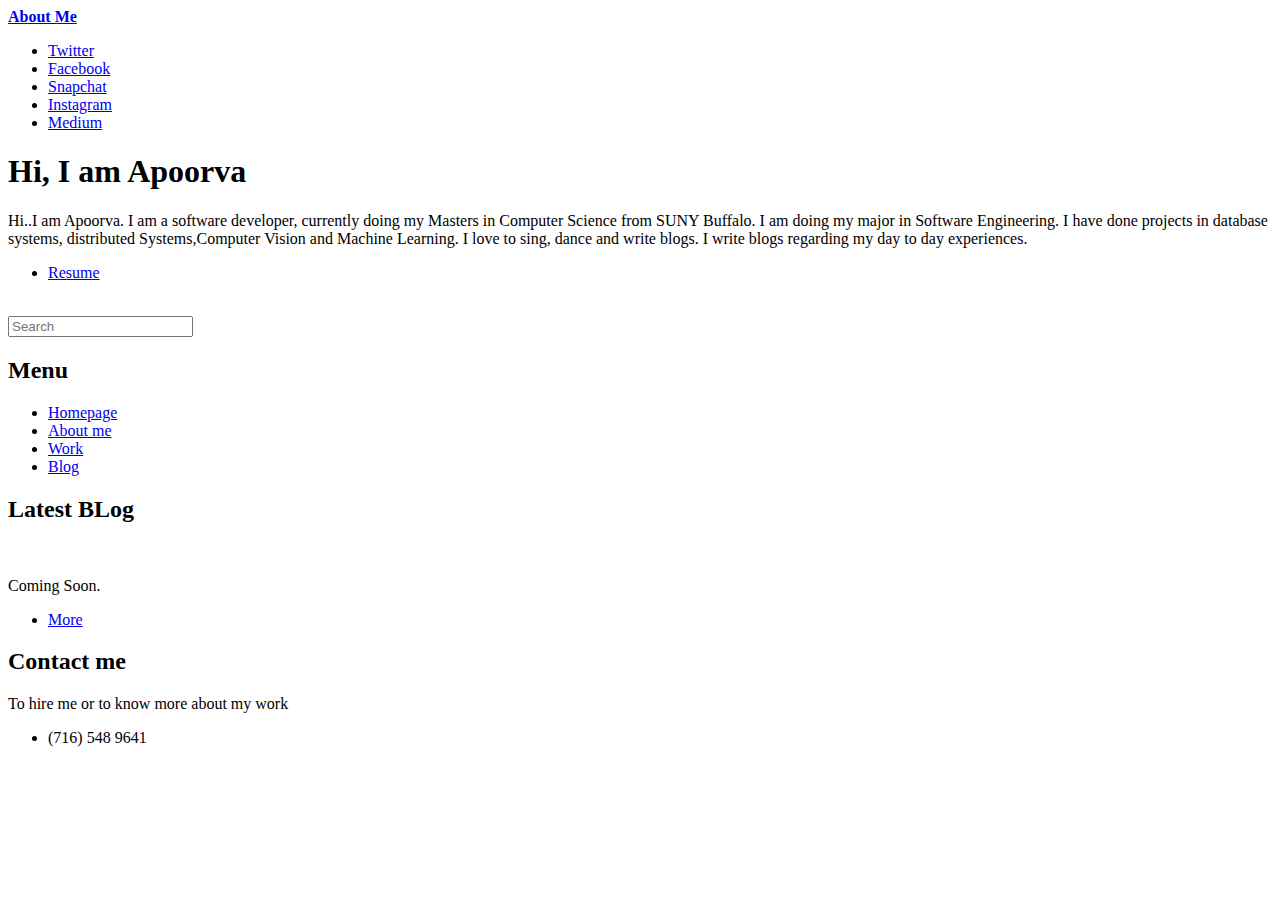
==== generic.html @ 12273854 "footer" ====
<!DOCTYPE HTML>
<!--
	Editorial by HTML5 UP
	html5up.net | @ajlkn
	Free for personal and commercial use under the CCA 3.0 license (html5up.net/license)
-->
<html>
	<head>
		<title>About Me</title>
		<meta charset="utf-8" />
		<meta name="viewport" content="width=device-width, initial-scale=1, user-scalable=no" />
		<link rel="stylesheet" href="assets/css/main.css" />
	</head>
	<body class="is-preload">

		<!-- Wrapper -->
			<div id="wrapper">

				<!-- Main -->
					<div id="main">
						<div class="inner">

							<!-- Header -->
								<header id="header">
									<a href="generic.html" class="logo"><strong>About Me</strong> </a>
									<ul class="icons">
										<li><a href="#" class="icon brands fa-twitter"><span class="label">Twitter</span></a></li>
										<li><a href="#" class="icon brands fa-facebook-f"><span class="label">Facebook</span></a></li>
										<li><a href="#" class="icon brands fa-snapchat-ghost"><span class="label">Snapchat</span></a></li>
										<li><a href="#" class="icon brands fa-instagram"><span class="label">Instagram</span></a></li>
										<li><a href="#" class="icon brands fa-medium-m"><span class="label">Medium</span></a></li>
									</ul>
								</header>

							<!-- Content -->
							<section id="banner">
								<div class="content">
									<header>
										<h1>Hi, I am Apoorva</h1>
										
									</header>
									<p> Hi..I am Apoorva. I am a software developer, currently doing my Masters in Computer Science from SUNY Buffalo. I am doing my major in Software Engineering. I have done projects in database systems, distributed Systems,Computer Vision and Machine Learning. I love to sing, dance and write blogs. I write blogs regarding my day to day experiences. </p>
									<ul class="actions">
										<li><a href="ApoorvaBiseria.pdf" class="button big">Resume</a></li>
									</ul>
								</div>
								<span class="image object">
									<img src="images/IMG_20151220_090329.jpg" alt="" />
								</span>
							</section>

						</div>
					</div>

				<!-- Sidebar -->
				<div id="sidebar">
					<div class="inner">

						<!-- Search -->
							<section id="search" class="alt">
								<form method="post" action="#">
									<input type="text" name="query" id="query" placeholder="Search" />
								</form>
							</section>

						<!-- Menu -->
							<nav id="menu">
								<header class="major">
									<h2>Menu</h2>
								</header>
								<ul>
									<li><a href="index.html">Homepage</a></li>
									<li><a href="generic.html">About me</a></li>
									<li><a href="work.html">Work</a></li>
									<li><a href="blogs.html">Blog</a></li>
									<!--<li>
										<span class="opener">Submenu</span>
										<ul>
											<li><a href="#">Lorem Dolor</a></li>
											<li><a href="#">Ipsum Adipiscing</a></li>
											<li><a href="#">Tempus Magna</a></li>
											<li><a href="#">Feugiat Veroeros</a></li>
										</ul>
									</li>
									<li><a href="#">Etiam Dolore</a></li>
									<li><a href="#">Adipiscing</a></li>
									<li>
										<span class="opener">Another Submenu</span>
										<ul>
											<li><a href="#">Lorem Dolor</a></li>
											<li><a href="#">Ipsum Adipiscing</a></li>
											<li><a href="#">Tempus Magna</a></li>
											<li><a href="#">Feugiat Veroeros</a></li>
										</ul>
									</li>
									<li><a href="#">Maximus Erat</a></li>
									<li><a href="#">Sapien Mauris</a></li>
									<li><a href="#">Amet Lacinia</a></li>
								</ul>
							-->
							</nav>

						<!-- Section -->
							<section>
								<header class="major">
									<h2>Latest BLog</h2>
								</header>
								<div class="mini-posts">
									<article>
										<a href="#" class="image"><img src="images/pic07.jpg" alt="" /></a>
										<p>Coming Soon.</p>
									</article>
									<!--<article>
										<a href="#" class="image"><img src="images/pic08.jpg" alt="" /></a>
										<p>Aenean ornare velit lacus, ac varius enim lorem ullamcorper dolore aliquam.</p>
									</article>
									<article>
										<a href="#" class="image"><img src="images/pic09.jpg" alt="" /></a>
										<p>Aenean ornare velit lacus, ac varius enim lorem ullamcorper dolore aliquam.</p>
									</article> -->
								</div> 
								<ul class="actions">
									<li><a href="#" class="button">More</a></li>
								</ul>
							</section>

						<!-- Section -->
							<section>
								<header class="major">
									<h2>Contact me</h2>
								</header>
								<p>To hire me or to know more about my work</p>
								<ul class="contact">
									<!--<li class="icon solid fa-envelope"><a href="#">information@untitled.tld</a></li>-->
									<li class="icon solid fa-phone">(716) 548 9641</li>
									<!--<li class="icon solid fa-home">1234 Somewhere Road #8254<br />
									Nashville, TN 00000-0000</li>-->
								</ul>
							</section>

							<!-- Footer -->
								<!--<footer id="footer">
									<p class="copyright">&copy; Untitled. All rights reserved. Demo Images: <a href="https://unsplash.com">Unsplash</a>. Design: <a href="https://html5up.net">HTML5 UP</a>.</p>
								</footer>-->

						</div>
					</div>

			</div>

		<!-- Scripts -->
			<script src="assets/js/jquery.min.js"></script>
			<script src="assets/js/browser.min.js"></script>
			<script src="assets/js/breakpoints.min.js"></script>
			<script src="assets/js/util.js"></script>
			<script src="assets/js/main.js"></script>

	</body>
</html>
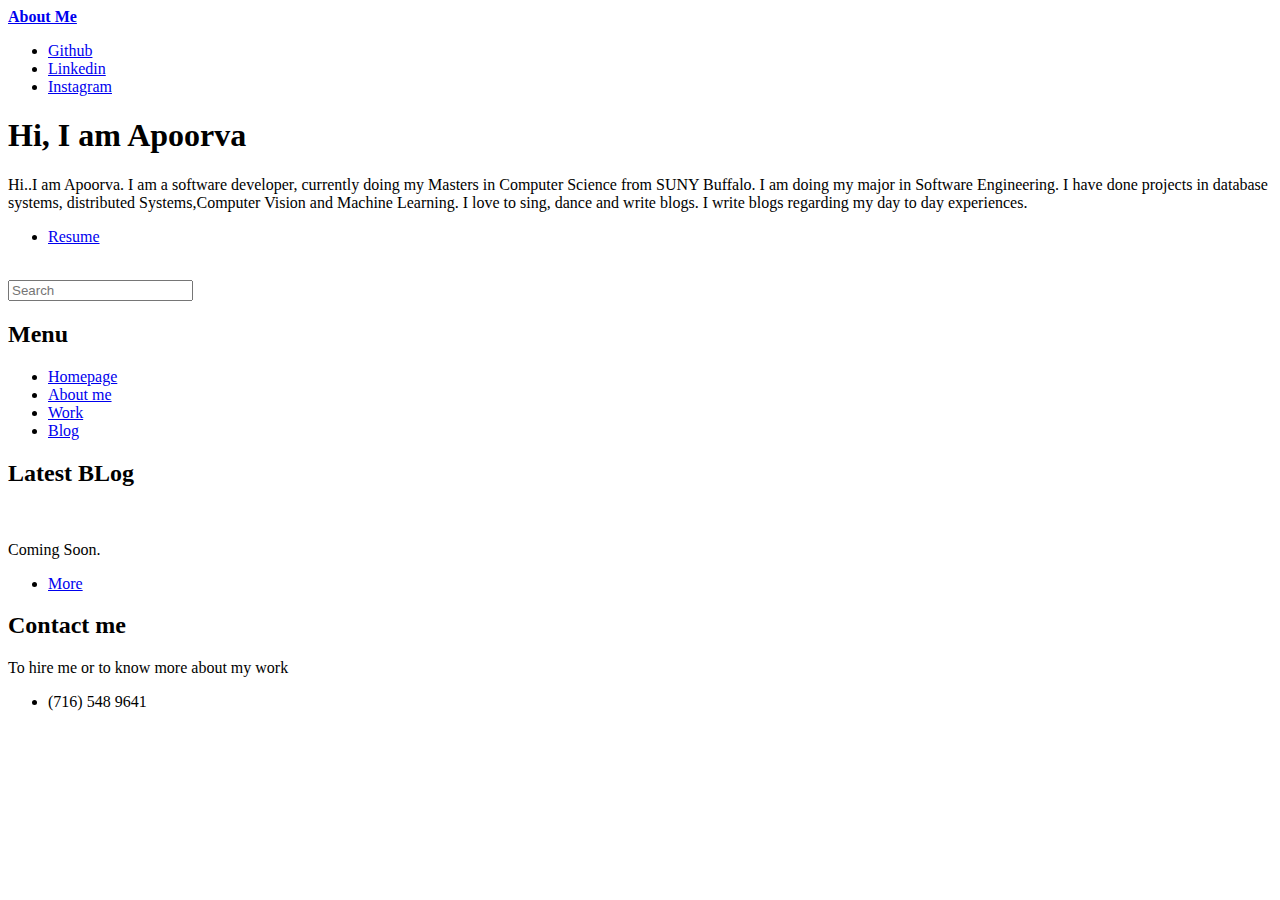
==== commit 0340662e: "Update generic.html" ====
--- a/generic.html
+++ b/generic.html
@@ -24,11 +24,9 @@
 								<header id="header">
 									<a href="generic.html" class="logo"><strong>About Me</strong> </a>
 									<ul class="icons">
-										<li><a href="#" class="icon brands fa-twitter"><span class="label">Twitter</span></a></li>
-										<li><a href="#" class="icon brands fa-facebook-f"><span class="label">Facebook</span></a></li>
-										<li><a href="#" class="icon brands fa-snapchat-ghost"><span class="label">Snapchat</span></a></li>
-										<li><a href="#" class="icon brands fa-instagram"><span class="label">Instagram</span></a></li>
-										<li><a href="#" class="icon brands fa-medium-m"><span class="label">Medium</span></a></li>
+										<li><a href="https://github.com/Apoorva18" class="icon brands fa-github"><span class="label">Github</span></a></li>
+										<li><a href="https://www.linkedin.com/in/apoorvabiseria/" class="icon brands fa-linkedin"><span class="label">Linkedin</span></a></li>
+										<li><a href="https://www.instagram.com/apoorva_bisaria/" class="icon brands fa-instagram"><span class="label">Instagram</span></a></li>
 									</ul>
 								</header>
 
@@ -156,4 +154,4 @@
 			<script src="assets/js/main.js"></script>
 
 	</body>
-</html>+</html>
